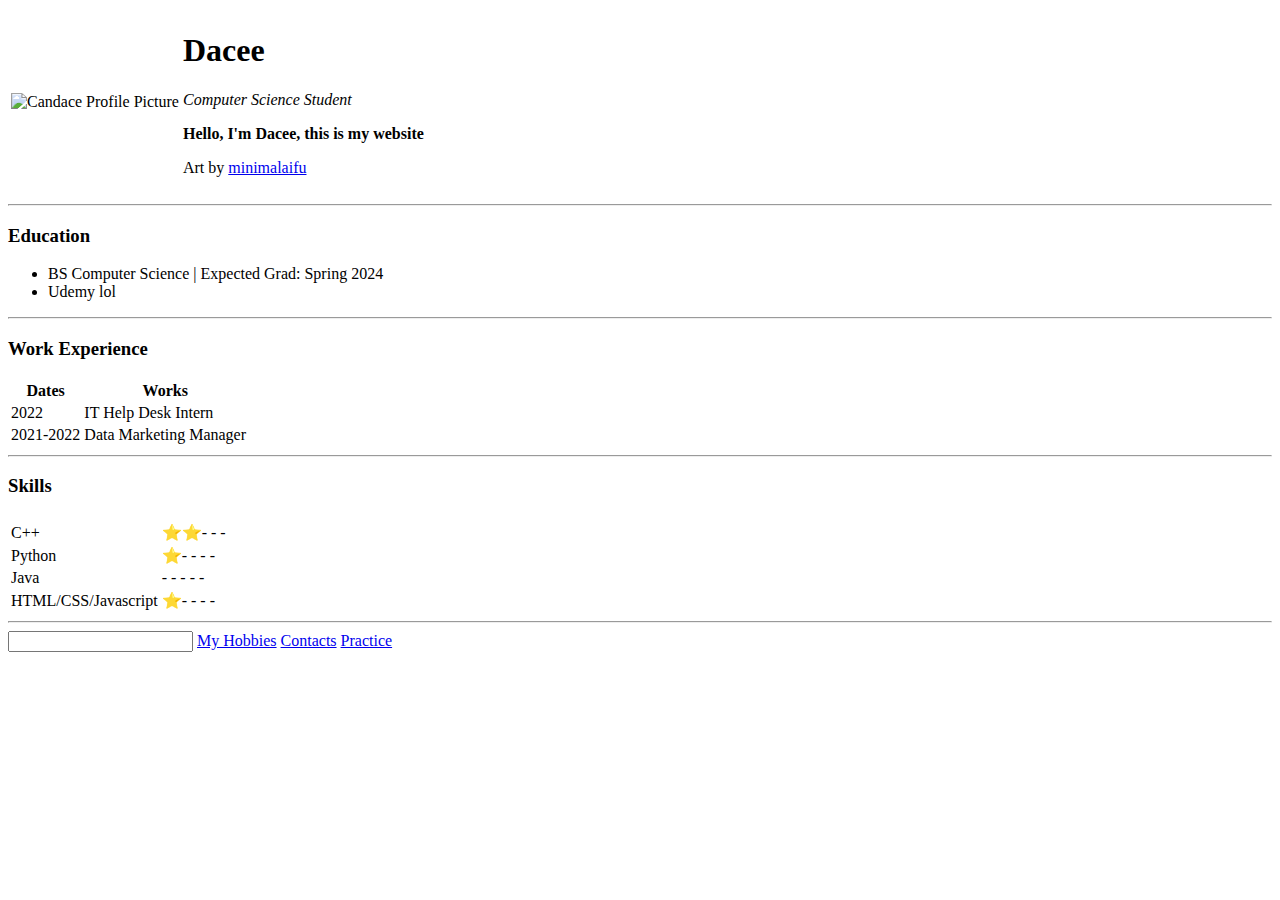
==== index.html @ 0e486e8e "Add files via upload" ====
<!DOCTYPE html> 
<html lang="en">

  <head>
    <meta charset="UTF-8"> 
    <meta http-equiv="X-UA-Compatible" content="IE=edge">
    <meta name="viewport" content="width=device-width, initial-scale=1.0">
    <meta description="This is my personal website">
    <title>Dacee's Personal Website</title>

  </head>

  <body>

    <table>
      <tr>
        <td><img src=images\profilePicCircle.png alt="Candace Profile Picture"
          width="300"/></td>
        <td>
          <h1>Dacee</h1>
          <p><em>Computer Science Student</strong></em></p>
          <p><b>Hello, I'm Dacee, this is my website</b></p>
          <p>Art by <a href="https://twitter.com/minimalaifu?ref_src=twsrc%5Egoogle%7Ctwcamp%5Eserp%7Ctwgr%5Eauthor" target="_blank">minimalaifu</a>
        </td>
      </tr>
    </table>
    <hr>
   

    <!-- Education -->
    <h3>Education</h3>
      <ul>
        <li>BS Computer Science | Expected Grad: Spring 2024</li>
        <li>Udemy lol</li>
      </ul>
    <hr>

    <!-- Work Experience -->
    <h3>Work Experience</h3>
      <table>
        <thead> <!--Table Head-->
          <tr>  <!--table row: defines row-->
            <th>Dates</th> <!--table head: defines table head-->
            <th>Works</th>
          </tr> <!--One Row-->
        </thead>
        <tbody>
          <tr>  <!--Row1-->
            <td>2022</td> <!--Table Data: defines cell-->
            <td>IT Help Desk Intern</td>
          </tr>
          <tr>  <!--Row2-->
            <td>2021-2022</td>
            <td>Data Marketing Manager</td>
          </tr>
        </tbody>
        <tfoot>
        </tfoot>
      </table>
    <hr>

    <h3>Skills</h3>
      <table>
        <td>
          <tr>
            <td>C++</td>
            <td>⭐⭐- - -</td>
          </tr>
          <tr>
            <td>Python</td>
            <td>⭐- - - -</td>
          </tr>
          <tr>
            <td>Java</td>
            <td>- - - - -</td>
          </tr> 
          <tr>
            <td>HTML/CSS/Javascript</td>
            <td>⭐- - - -</td>
          </tr>
        </td>
      </table>
    <hr>

    
    <input>
    <a href="./hobbies.html">My Hobbies</a>
    <a href="./contact.html">Contacts</a>
    <a href="./practices.html">Practice</a>
    
  </body>

</html>
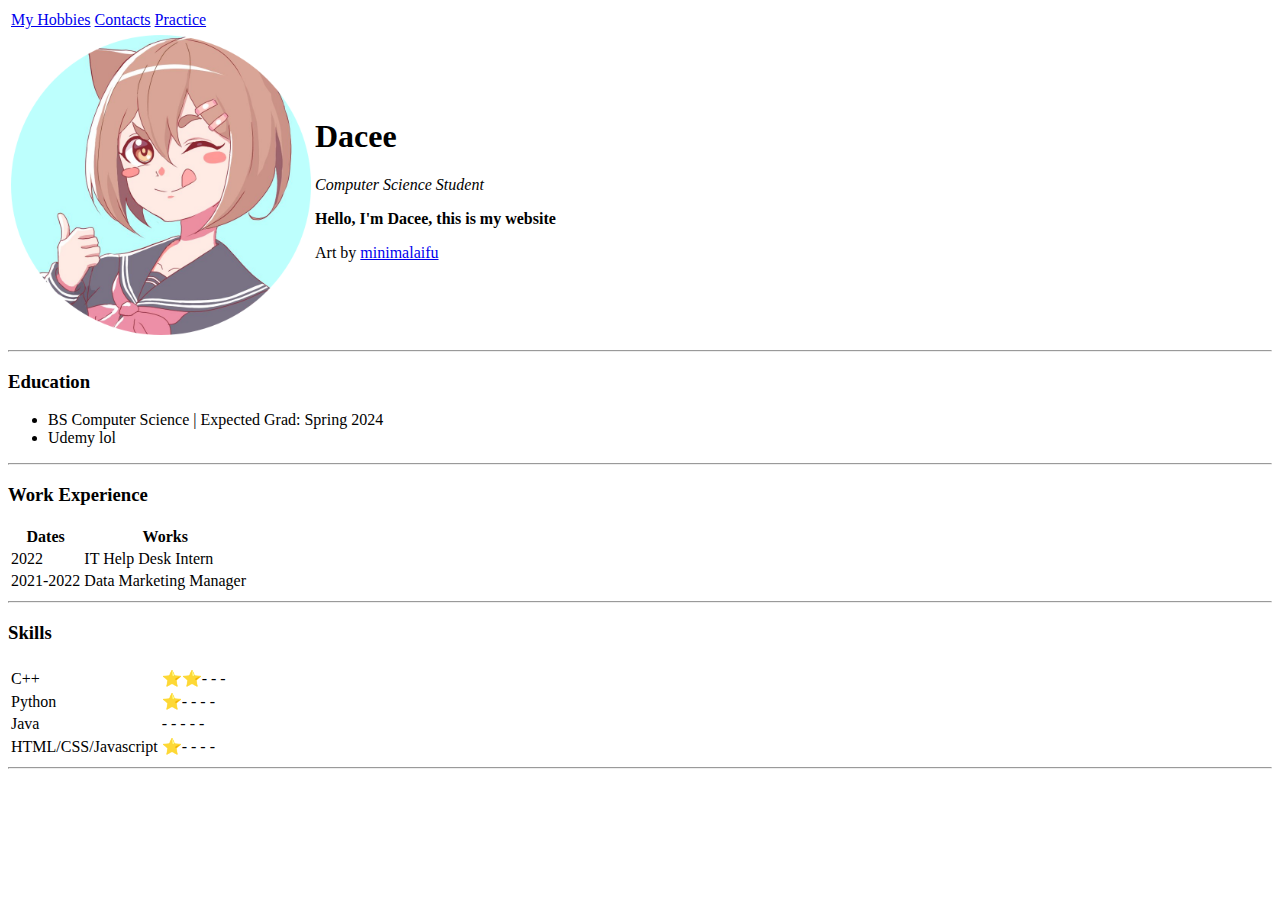
==== commit 633fb851: "Add files via upload" ====
--- a/index.html
+++ b/index.html
@@ -11,6 +11,13 @@
   </head>
 
   <body>
+    <table>
+      <tr>
+        <td><a href="./hobbies.html">My Hobbies</a></td>
+        <td><a href="./contact.html">Contacts</a></td>
+        <td><a href="./practices.html">Practice</a></td>
+      </tr>
+    </table>
 
     <table>
       <tr>
@@ -81,12 +88,7 @@
         </td>
       </table>
     <hr>
-
     
-    <input>
-    <a href="./hobbies.html">My Hobbies</a>
-    <a href="./contact.html">Contacts</a>
-    <a href="./practices.html">Practice</a>
     
   </body>
 
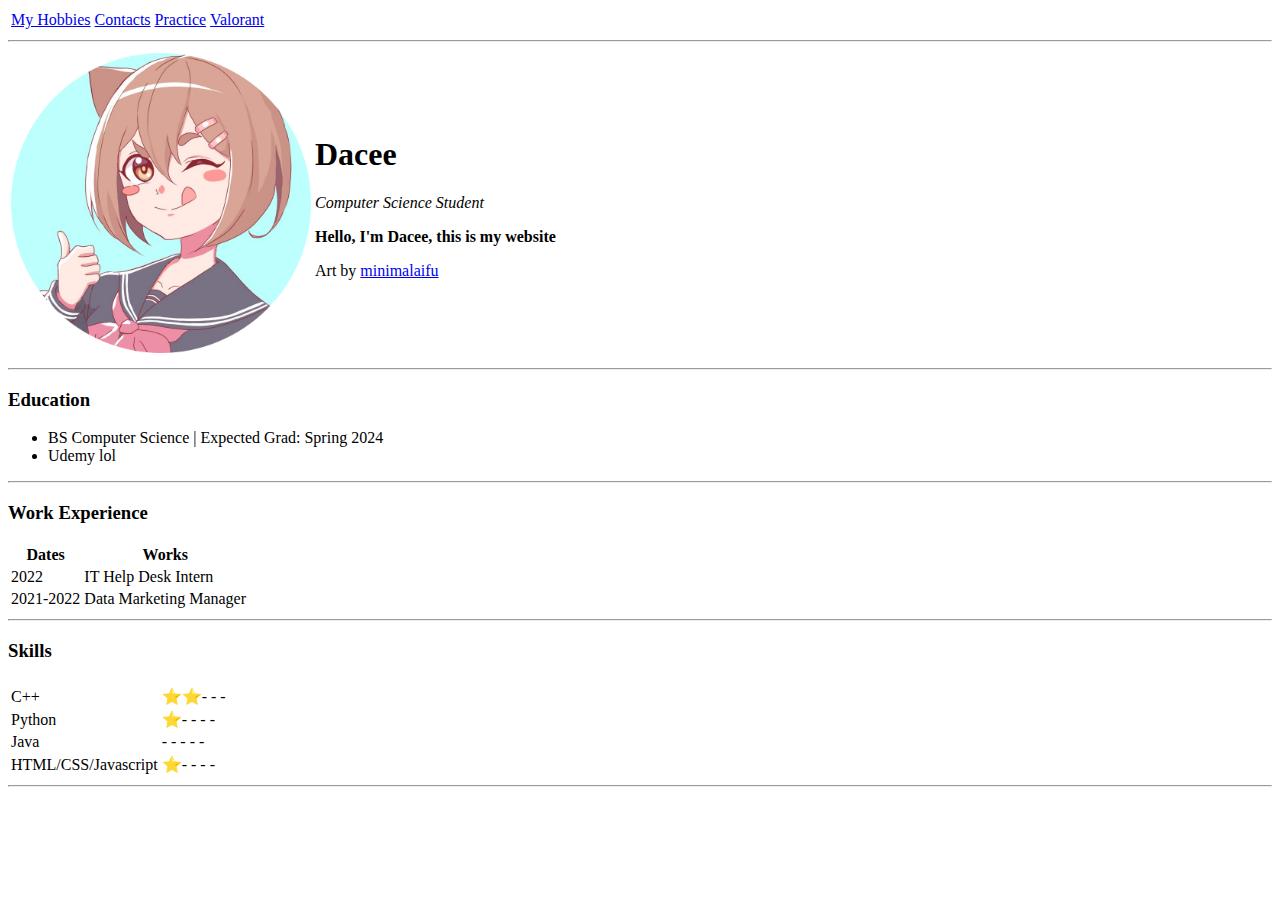
==== commit 6d328e10: "Add files via upload" ====
--- a/index.html
+++ b/index.html
@@ -7,6 +7,7 @@
     <meta name="viewport" content="width=device-width, initial-scale=1.0">
     <meta description="This is my personal website">
     <title>Dacee's Personal Website</title>
+    <link rel="stylesheet" href="css/styles.css">
 
   </head>
 
@@ -16,8 +17,10 @@
         <td><a href="./hobbies.html">My Hobbies</a></td>
         <td><a href="./contact.html">Contacts</a></td>
         <td><a href="./practices.html">Practice</a></td>
+        <td><a href="CSS - valorant/index.html">Valorant</a></td>
       </tr>
     </table>
+    <hr>
 
     <table>
       <tr>
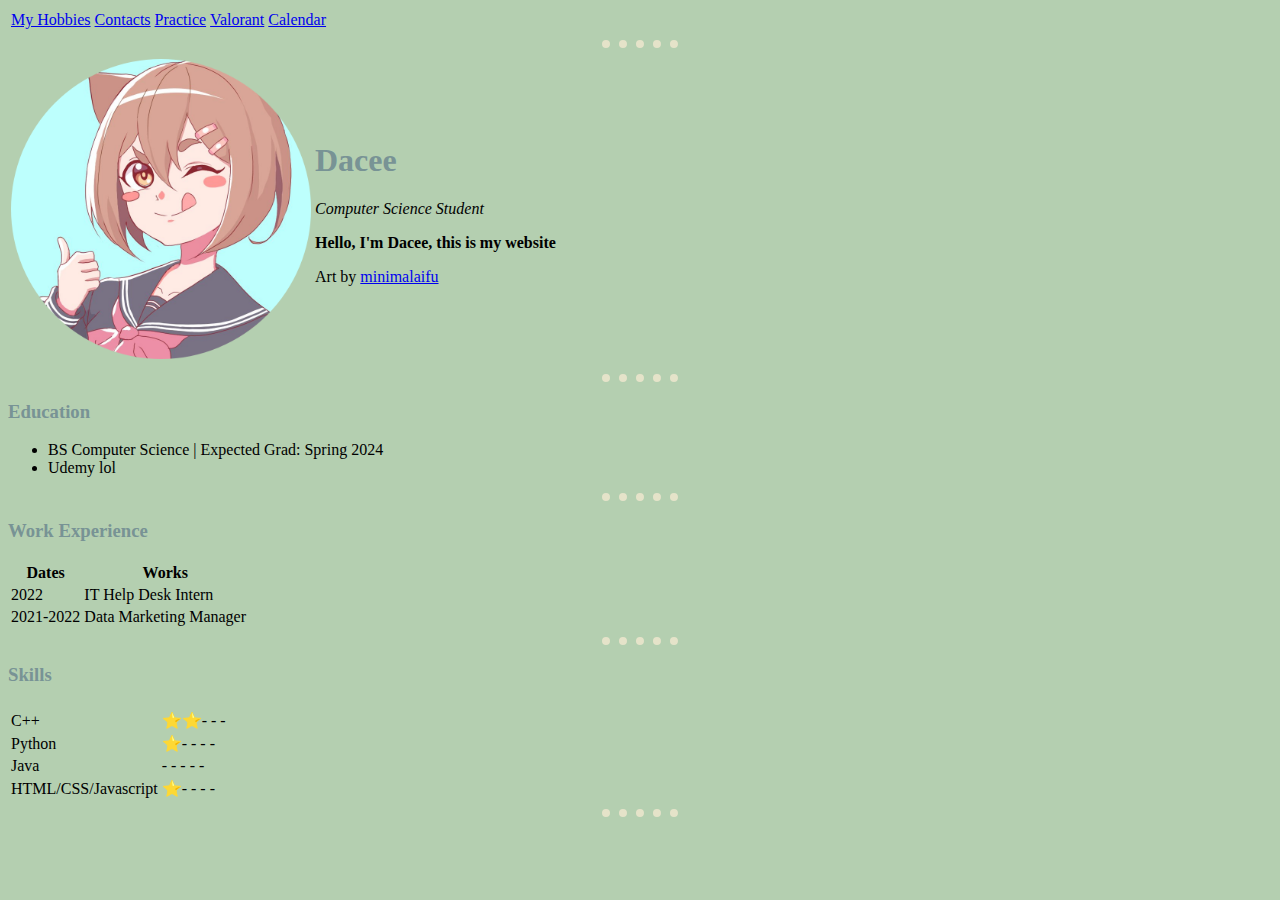
==== commit 2f7ea058: "Add files via upload" ====
--- a/index.html
+++ b/index.html
@@ -8,6 +8,7 @@
     <meta description="This is my personal website">
     <title>Dacee's Personal Website</title>
     <link rel="stylesheet" href="css/styles.css">
+    <link rel="icon" href="images/profilePicCircle.png">
 
   </head>
 
@@ -18,6 +19,7 @@
         <td><a href="./contact.html">Contacts</a></td>
         <td><a href="./practices.html">Practice</a></td>
         <td><a href="CSS - valorant/index.html">Valorant</a></td>
+        <td><a href="./calendar.html">Calendar</a></td>
       </tr>
     </table>
     <hr>
--- a/css/styles.css
+++ b/css/styles.css
@@ -0,0 +1,14 @@
+body {
+  background-color: #B4CFB0;
+}
+
+hr {
+  border-style: none;
+  border-top: 8px dotted;
+  width: 6%;
+  color: #E5E3C9;
+}
+
+h1, h3 {
+  color: #789395;
+}
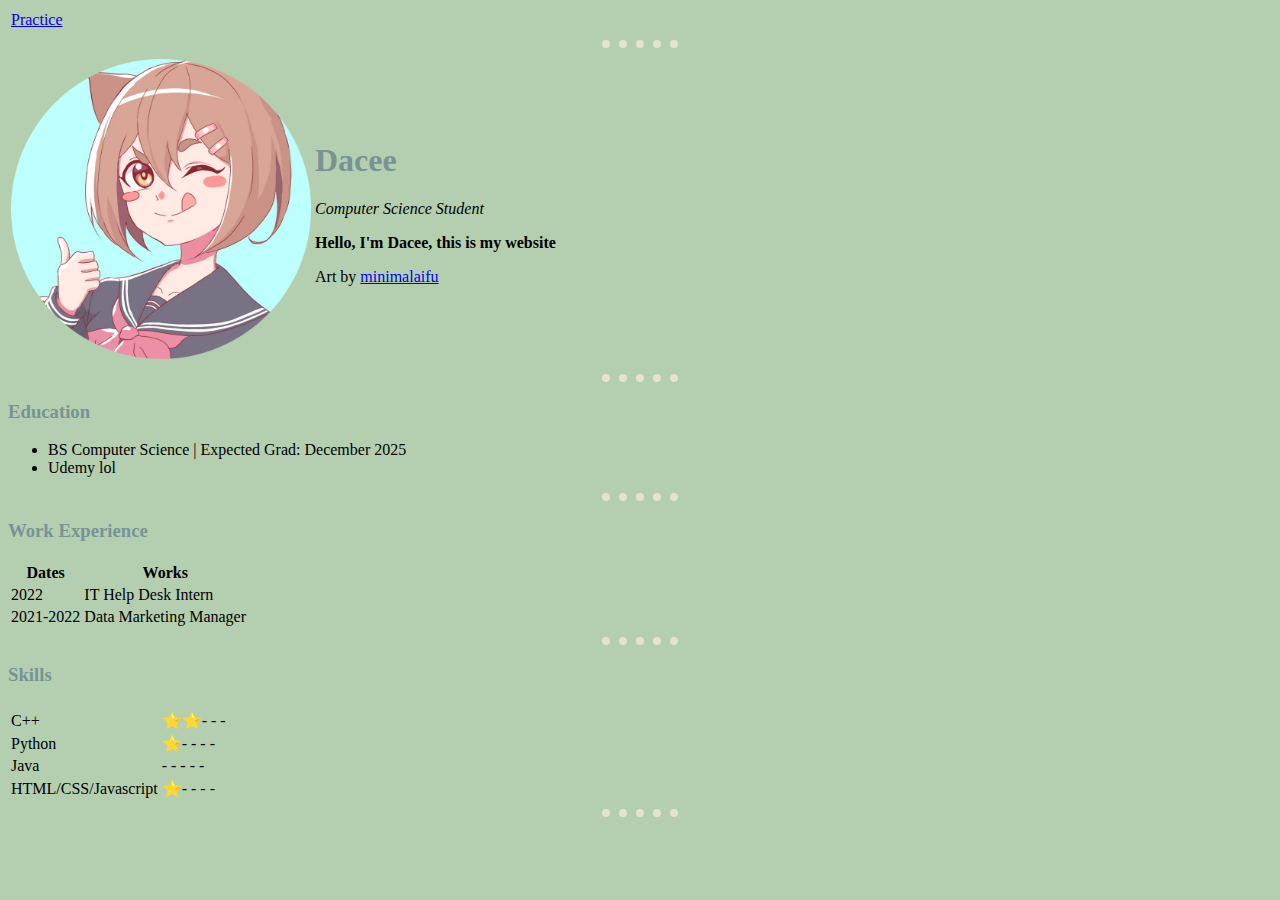
==== commit ebf01ef6: "Update index.html" ====
--- a/index.html
+++ b/index.html
@@ -15,11 +15,9 @@
   <body>
     <table>
       <tr>
-        <td><a href="./hobbies.html">My Hobbies</a></td>
-        <td><a href="./contact.html">Contacts</a></td>
+        
         <td><a href="./practices.html">Practice</a></td>
-        <td><a href="CSS - valorant/index.html">Valorant</a></td>
-        <td><a href="./calendar.html">Calendar</a></td>
+
       </tr>
     </table>
     <hr>
@@ -42,7 +40,7 @@
     <!-- Education -->
     <h3>Education</h3>
       <ul>
-        <li>BS Computer Science | Expected Grad: Spring 2024</li>
+        <li>BS Computer Science | Expected Grad: December 2025</li>
         <li>Udemy lol</li>
       </ul>
     <hr>
@@ -97,4 +95,4 @@
     
   </body>
 
-</html>+</html>
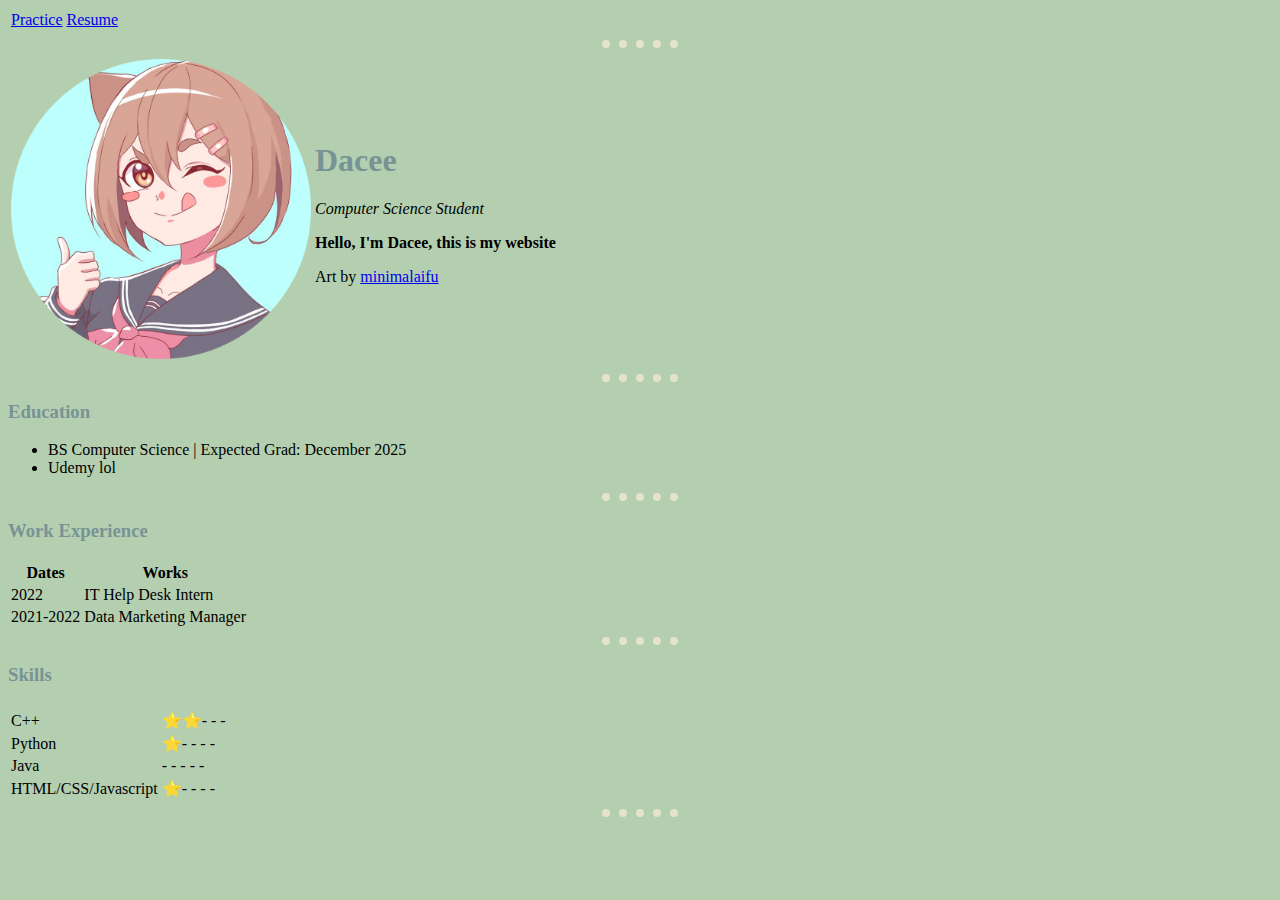
==== commit ebcec728: "Update index.html" ====
--- a/index.html
+++ b/index.html
@@ -17,6 +17,7 @@
       <tr>
         
         <td><a href="./practices.html">Practice</a></td>
+        <td><a href="./resume.html">Resume</a></td>
 
       </tr>
     </table>
